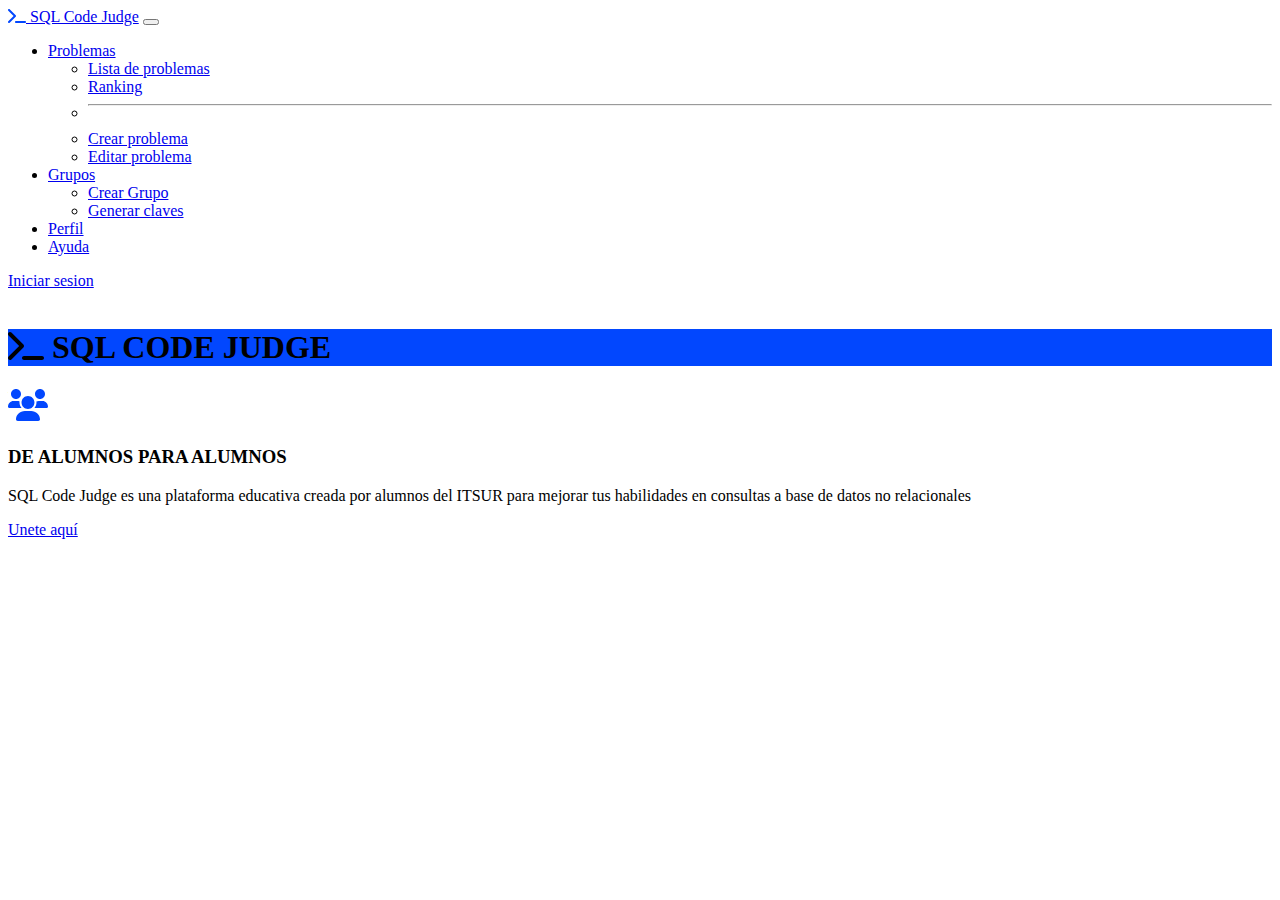
==== index.html @ 8627faf0 "Corrección para inicio de sesión con el login" ====
<!DOCTYPE html>
<html lang="es">
<!-- Prototipo Leonardo Iván Guzmán Zamudio-->

<head>
    <meta charset="UTF-8">
    <meta http-equiv="X-UA-Compatible" content="IE=edge">
    <meta name="viewport" content="width=device-width, initial-scale=1.0">
    <title>SQL Code Judge</title>
    <link rel="shortcut icon" href="img/favicon2.ico"/>
    <link rel="stylesheet" href="../SQLJudge/css/style-main">
    <link href="https://cdn.jsdelivr.net/npm/bootstrap@5.1.1/dist/css/bootstrap.min.css" rel="stylesheet"
        integrity="sha384-F3w7mX95PdgyTmZZMECAngseQB83DfGTowi0iMjiWaeVhAn4FJkqJByhZMI3AhiU" crossorigin="anonymous">
    <script defer src="js/all.js"></script>
</head>

<body>
    <header>
        <nav class="navbar navbar-expand-lg navbar-dark bg-dark">
            <div class="container-fluid">
                <a class="navbar-brand" href="index.html" id="logo"><i class="fas fa-terminal" style="color: #0247fe;"></i> SQL Code Judge</a>
                <button class="navbar-toggler" type="button" data-bs-toggle="collapse"
                    data-bs-target="#navbarSupportedContent" aria-controls="navbarSupportedContent"
                    aria-expanded="false" aria-label="Toggle navigation">
                    <span class="navbar-toggler-icon"></span>
                </button>
                <div class="collapse navbar-collapse" id="navbarSupportedContent">
                    <ul class="navbar-nav me-auto mb-2 mb-lg-0">
                        <li class="nav-item dropdown">
                            <a class="nav-link dropdown-toggle" href="#" id="navbarDropdown" role="button"
                                data-bs-toggle="dropdown" aria-expanded="false">
                                Problemas
                            </a>
                            <ul class="dropdown-menu bg-dark" aria-labelledby="navbarDropdown">
                                <li><a class="dropdown-item " href="../SQLJudge/php/listaProblemas.php">Lista de problemas</a></li>
                                <li><a class="dropdown-item" href="profile.html">Ranking</a></li>
                                <li>
                                    <hr class="dropdown-divider">
                                </li>
                                <li><a class="dropdown-item" href="CrearProblema.html">Crear problema</a></li>
                                <!--Eliminar essta linea a futuro-->
                                <li><a class="dropdown-item" href="EditarProblema.html">Editar problema</a></li>
                                <!--Eliminar essta linea a futuro-->
                            </ul>
                        </li>
                        <li class="nav-item dropdown">
                            <a class="nav-link dropdown-toggle" href="#" id="navbarDropdown" role="button"
                                data-bs-toggle="dropdown" aria-expanded="false">
                                Grupos
                            </a>
                            <ul class="dropdown-menu bg-dark" aria-labelledby="navbarDropdown">
                                <li><a class="dropdown-item" href="#">Crear Grupo</a></li>
                                <li><a class="dropdown-item" href="php/GenerarCodigo.php">Generar claves</a></li>
                            </ul>
                        </li>
                        <li class="nav-item">
                            <a class="nav-link active" aria-current="page" href="profile.html">Perfil</a>
                        </li>
                        <li class="nav-item">
                            <a class="nav-link active" aria-current="page" href="#">Ayuda</a>
                        </li>
                    </ul>
                    <form class="d-flex">
                        <a class="btn btn-sm btn-outline-secondary" href="login.html">Iniciar sesion</a>
                    </form>
                </div>
            </div>
        </nav>
        <!-- </div>-->
    </header>
    
    <main>
        <div class="d-flex justify-content-center my-4">
            <div class="blue-container d-md-flex flex-md-equal my-md-5 mx-md-4 ps-md-5">
                <div class="bg-white d-flex align-items-center me-md-3 py-3 px-3 py-md-5 px-md-5">
                    <div class="imagen m-3">
                        <img src="img/imgGroup.jpg" alt="" width="500px"">
                    </div>
                </div>
                <div class="dark-container d-flex flex-column justify-content-center me-md-4 py-3 px-3 py-md-3 px-md-4 text-center text-white">
                    <div class="my-3 py-3 px-md-5" style="background-color: #0247fe; ">
                        <h1><strong> <i class="fas fa-terminal"></i> SQL CODE JUDGE</strong></h1>
                    </div>
                    <div class="my-4 pt-5 pb-3">
                        <h1>
                            <i class="fas fa-users" style="color: #0247fe;"></i>
                        </h1>
                        <h3>DE ALUMNOS PARA ALUMNOS</h3>
                        <p>
                            SQL Code Judge es una plataforma educativa creada por alumnos del ITSUR
                            para mejorar tus habilidades en consultas a base de datos no relacionales
                        </p>
                    </div>
                    <div class="my-3 py-3">
                        <a class="btn btn-SQL btn-primary" href="login.html">Unete aquí</a>
                    </div>
                </div>
            </div>
        </div>
    </main>
</body>

<script src="https://cdn.jsdelivr.net/npm/bootstrap@5.1.1/dist/js/bootstrap.bundle.min.js"
    integrity="sha384-/bQdsTh/da6pkI1MST/rWKFNjaCP5gBSY4sEBT38Q/9RBh9AH40zEOg7Hlq2THRZ"
    crossorigin="anonymous"></script>

</html>
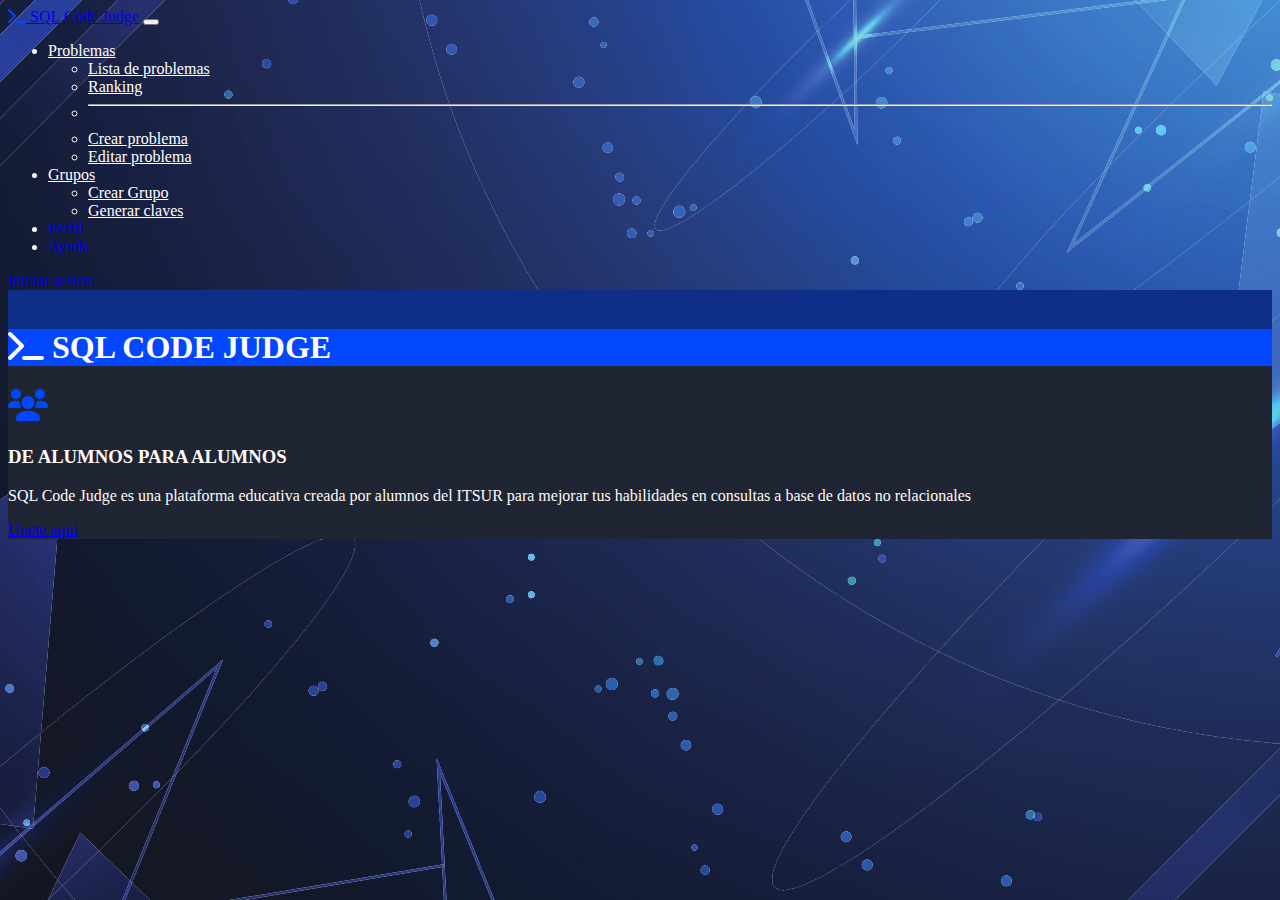
==== commit 2c71b7b0: "validaciones de login" ====
--- a/index.html
+++ b/index.html
@@ -8,7 +8,7 @@
     <meta name="viewport" content="width=device-width, initial-scale=1.0">
     <title>SQL Code Judge</title>
     <link rel="shortcut icon" href="img/favicon2.ico"/>
-    <link rel="stylesheet" href="../SQLJudge/css/style-main">
+    <link rel="stylesheet" href="css/style.css">
     <link href="https://cdn.jsdelivr.net/npm/bootstrap@5.1.1/dist/css/bootstrap.min.css" rel="stylesheet"
         integrity="sha384-F3w7mX95PdgyTmZZMECAngseQB83DfGTowi0iMjiWaeVhAn4FJkqJByhZMI3AhiU" crossorigin="anonymous">
     <script defer src="js/all.js"></script>
--- a/css/style.css
+++ b/css/style.css
@@ -0,0 +1,43 @@
+body {
+  height: 100%;
+  background-image: url('../img/4882065.svg');
+  background-size: cover;
+  background-size: 150%;
+  background-repeat: no-repeat;
+  background-position: center center;
+  background-attachment: fixed;
+  color: snow!important;
+}
+
+.blue-container{
+  background-color: #0e2e87;
+}
+
+.dark-container{
+  background-color: #1F2533;
+}
+
+.img{
+  background-color: #1F2533;
+}
+
+.btn-SQL{
+  border-radius: 10px!important;
+}
+
+#navbarDropdown{
+  color: white;
+}
+
+#navbarDropdown:hover{
+  color: #0247fe;
+}
+
+.dropdown-item {
+  color: white !important;
+}
+
+.dropdown-item:hover{
+  color: #0247fe !important;
+}
+
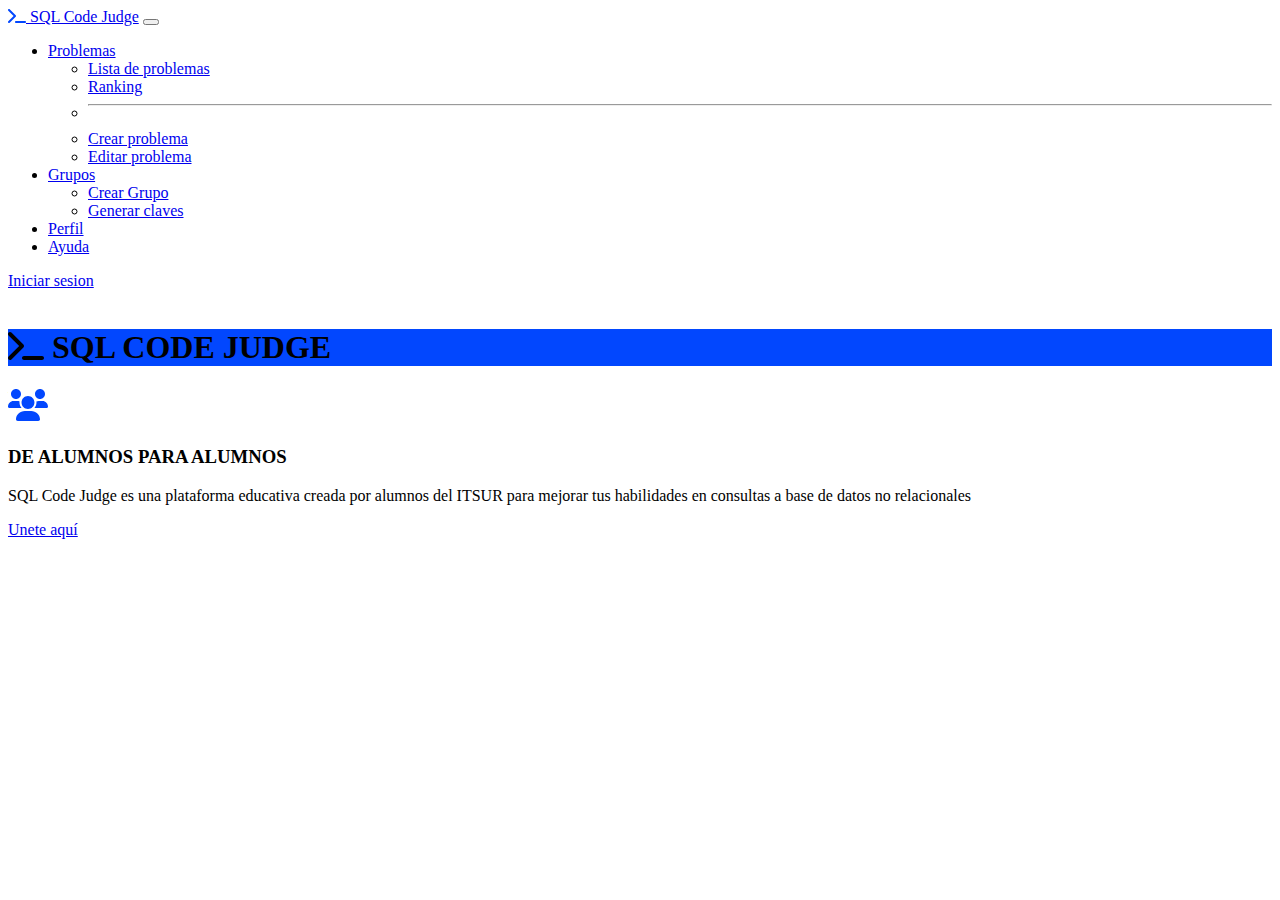
==== commit 00ce8162: "Merge pull request #54 from PhipeMC/FGV" ====
--- a/index.html
+++ b/index.html
@@ -7,10 +7,9 @@
     <meta http-equiv="X-UA-Compatible" content="IE=edge">
     <meta name="viewport" content="width=device-width, initial-scale=1.0">
     <title>SQL Code Judge</title>
-    <link rel="shortcut icon" href="img/favicon2.ico"/>
-    <link rel="stylesheet" href="css/style.css">
-    <link href="https://cdn.jsdelivr.net/npm/bootstrap@5.1.1/dist/css/bootstrap.min.css" rel="stylesheet"
-        integrity="sha384-F3w7mX95PdgyTmZZMECAngseQB83DfGTowi0iMjiWaeVhAn4FJkqJByhZMI3AhiU" crossorigin="anonymous">
+    <link rel="shortcut icon" href="img/favicon2.ico" />
+    <link rel="stylesheet" href="../SQLJudge/css/style-main">
+    <link href="https://cdn.jsdelivr.net/npm/bootstrap@5.1.1/dist/css/bootstrap.min.css" rel="stylesheet" integrity="sha384-F3w7mX95PdgyTmZZMECAngseQB83DfGTowi0iMjiWaeVhAn4FJkqJByhZMI3AhiU" crossorigin="anonymous">
     <script defer src="js/all.js"></script>
 </head>
 
@@ -19,16 +18,13 @@
         <nav class="navbar navbar-expand-lg navbar-dark bg-dark">
             <div class="container-fluid">
                 <a class="navbar-brand" href="index.html" id="logo"><i class="fas fa-terminal" style="color: #0247fe;"></i> SQL Code Judge</a>
-                <button class="navbar-toggler" type="button" data-bs-toggle="collapse"
-                    data-bs-target="#navbarSupportedContent" aria-controls="navbarSupportedContent"
-                    aria-expanded="false" aria-label="Toggle navigation">
+                <button class="navbar-toggler" type="button" data-bs-toggle="collapse" data-bs-target="#navbarSupportedContent" aria-controls="navbarSupportedContent" aria-expanded="false" aria-label="Toggle navigation">
                     <span class="navbar-toggler-icon"></span>
                 </button>
                 <div class="collapse navbar-collapse" id="navbarSupportedContent">
                     <ul class="navbar-nav me-auto mb-2 mb-lg-0">
                         <li class="nav-item dropdown">
-                            <a class="nav-link dropdown-toggle" href="#" id="navbarDropdown" role="button"
-                                data-bs-toggle="dropdown" aria-expanded="false">
+                            <a class="nav-link dropdown-toggle" href="#" id="navbarDropdown" role="button" data-bs-toggle="dropdown" aria-expanded="false">
                                 Problemas
                             </a>
                             <ul class="dropdown-menu bg-dark" aria-labelledby="navbarDropdown">
@@ -37,15 +33,14 @@
                                 <li>
                                     <hr class="dropdown-divider">
                                 </li>
-                                <li><a class="dropdown-item" href="CrearProblema.html">Crear problema</a></li>
+                                <li><a class="dropdown-item" href="CrearProblema.php">Crear problema</a></li>
                                 <!--Eliminar essta linea a futuro-->
-                                <li><a class="dropdown-item" href="EditarProblema.html">Editar problema</a></li>
+                                <li><a class="dropdown-item" href="EditarProblema.php">Editar problema</a></li>
                                 <!--Eliminar essta linea a futuro-->
                             </ul>
                         </li>
                         <li class="nav-item dropdown">
-                            <a class="nav-link dropdown-toggle" href="#" id="navbarDropdown" role="button"
-                                data-bs-toggle="dropdown" aria-expanded="false">
+                            <a class="nav-link dropdown-toggle" href="#" id="navbarDropdown" role="button" data-bs-toggle="dropdown" aria-expanded="false">
                                 Grupos
                             </a>
                             <ul class="dropdown-menu bg-dark" aria-labelledby="navbarDropdown">
@@ -68,22 +63,22 @@
         </nav>
         <!-- </div>-->
     </header>
-    
+
     <main>
         <div class="d-flex justify-content-center my-4">
             <div class="blue-container d-md-flex flex-md-equal my-md-5 mx-md-4 ps-md-5">
                 <div class="bg-white d-flex align-items-center me-md-3 py-3 px-3 py-md-5 px-md-5">
                     <div class="imagen m-3">
-                        <img src="img/imgGroup.jpg" alt="" width="500px"">
+                        <img src="img/imgGroup.jpg" alt="" width="500px" ">
                     </div>
                 </div>
-                <div class="dark-container d-flex flex-column justify-content-center me-md-4 py-3 px-3 py-md-3 px-md-4 text-center text-white">
-                    <div class="my-3 py-3 px-md-5" style="background-color: #0247fe; ">
-                        <h1><strong> <i class="fas fa-terminal"></i> SQL CODE JUDGE</strong></h1>
+                <div class="dark-container d-flex flex-column justify-content-center me-md-4 py-3 px-3 py-md-3 px-md-4 text-center text-white ">
+                    <div class="my-3 py-3 px-md-5 " style="background-color: #0247fe; ">
+                        <h1><strong> <i class="fas fa-terminal "></i> SQL CODE JUDGE</strong></h1>
                     </div>
-                    <div class="my-4 pt-5 pb-3">
+                    <div class="my-4 pt-5 pb-3 ">
                         <h1>
-                            <i class="fas fa-users" style="color: #0247fe;"></i>
+                            <i class="fas fa-users " style="color: #0247fe; "></i>
                         </h1>
                         <h3>DE ALUMNOS PARA ALUMNOS</h3>
                         <p>
@@ -91,8 +86,8 @@
                             para mejorar tus habilidades en consultas a base de datos no relacionales
                         </p>
                     </div>
-                    <div class="my-3 py-3">
-                        <a class="btn btn-SQL btn-primary" href="login.html">Unete aquí</a>
+                    <div class="my-3 py-3 ">
+                        <a class="btn btn-SQL btn-primary " href="login.html ">Unete aquí</a>
                     </div>
                 </div>
             </div>
@@ -100,8 +95,8 @@
     </main>
 </body>
 
-<script src="https://cdn.jsdelivr.net/npm/bootstrap@5.1.1/dist/js/bootstrap.bundle.min.js"
-    integrity="sha384-/bQdsTh/da6pkI1MST/rWKFNjaCP5gBSY4sEBT38Q/9RBh9AH40zEOg7Hlq2THRZ"
-    crossorigin="anonymous"></script>
+<script src="https://cdn.jsdelivr.net/npm/bootstrap@5.1.1/dist/js/bootstrap.bundle.min.js "
+    integrity="sha384-/bQdsTh/da6pkI1MST/rWKFNjaCP5gBSY4sEBT38Q/9RBh9AH40zEOg7Hlq2THRZ "
+    crossorigin="anonymous "></script>
 
 </html>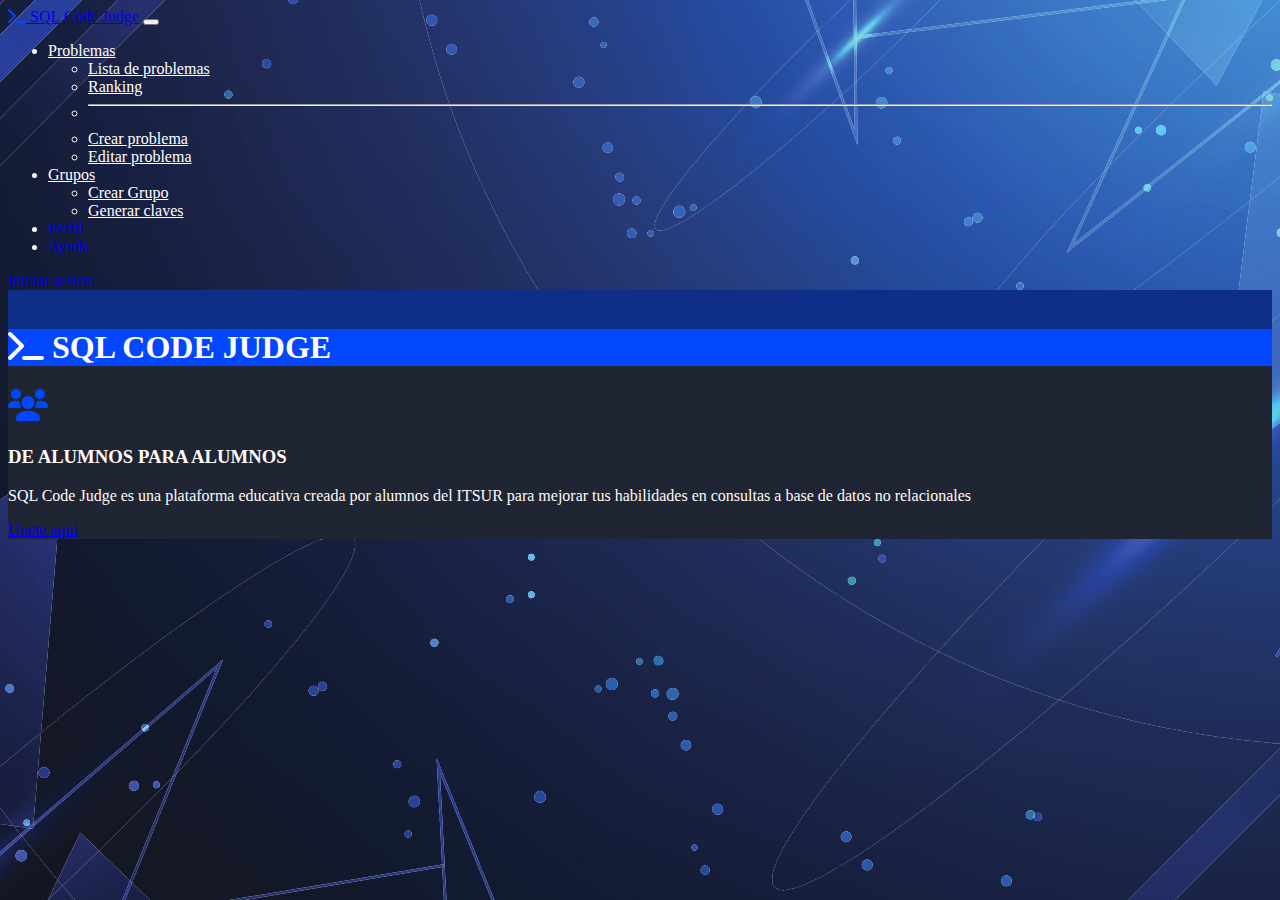
==== commit 70d8289b: "Edicion listaProblemas.html para entrega" ====
--- a/index.html
+++ b/index.html
@@ -7,9 +7,10 @@
     <meta http-equiv="X-UA-Compatible" content="IE=edge">
     <meta name="viewport" content="width=device-width, initial-scale=1.0">
     <title>SQL Code Judge</title>
-    <link rel="shortcut icon" href="img/favicon2.ico" />
-    <link rel="stylesheet" href="../SQLJudge/css/style-main">
-    <link href="https://cdn.jsdelivr.net/npm/bootstrap@5.1.1/dist/css/bootstrap.min.css" rel="stylesheet" integrity="sha384-F3w7mX95PdgyTmZZMECAngseQB83DfGTowi0iMjiWaeVhAn4FJkqJByhZMI3AhiU" crossorigin="anonymous">
+    <link rel="shortcut icon" href="img/favicon2.ico"/>
+    <link rel="stylesheet" href="css/style.css">
+    <link href="https://cdn.jsdelivr.net/npm/bootstrap@5.1.1/dist/css/bootstrap.min.css" rel="stylesheet"
+        integrity="sha384-F3w7mX95PdgyTmZZMECAngseQB83DfGTowi0iMjiWaeVhAn4FJkqJByhZMI3AhiU" crossorigin="anonymous">
     <script defer src="js/all.js"></script>
 </head>
 
@@ -18,29 +19,33 @@
         <nav class="navbar navbar-expand-lg navbar-dark bg-dark">
             <div class="container-fluid">
                 <a class="navbar-brand" href="index.html" id="logo"><i class="fas fa-terminal" style="color: #0247fe;"></i> SQL Code Judge</a>
-                <button class="navbar-toggler" type="button" data-bs-toggle="collapse" data-bs-target="#navbarSupportedContent" aria-controls="navbarSupportedContent" aria-expanded="false" aria-label="Toggle navigation">
+                <button class="navbar-toggler" type="button" data-bs-toggle="collapse"
+                    data-bs-target="#navbarSupportedContent" aria-controls="navbarSupportedContent"
+                    aria-expanded="false" aria-label="Toggle navigation">
                     <span class="navbar-toggler-icon"></span>
                 </button>
                 <div class="collapse navbar-collapse" id="navbarSupportedContent">
                     <ul class="navbar-nav me-auto mb-2 mb-lg-0">
                         <li class="nav-item dropdown">
-                            <a class="nav-link dropdown-toggle" href="#" id="navbarDropdown" role="button" data-bs-toggle="dropdown" aria-expanded="false">
+                            <a class="nav-link dropdown-toggle" href="#" id="navbarDropdown" role="button"
+                                data-bs-toggle="dropdown" aria-expanded="false">
                                 Problemas
                             </a>
                             <ul class="dropdown-menu bg-dark" aria-labelledby="navbarDropdown">
-                                <li><a class="dropdown-item " href="../SQLJudge/php/listaProblemas.php">Lista de problemas</a></li>
+                                <li><a class="dropdown-item " href="listaProblemas.html">Lista de problemas</a></li>
                                 <li><a class="dropdown-item" href="profile.html">Ranking</a></li>
                                 <li>
                                     <hr class="dropdown-divider">
                                 </li>
-                                <li><a class="dropdown-item" href="CrearProblema.php">Crear problema</a></li>
+                                <li><a class="dropdown-item" href="CrearProblema.html">Crear problema</a></li>
                                 <!--Eliminar essta linea a futuro-->
-                                <li><a class="dropdown-item" href="EditarProblema.php">Editar problema</a></li>
+                                <li><a class="dropdown-item" href="EditarProblema.html">Editar problema</a></li>
                                 <!--Eliminar essta linea a futuro-->
                             </ul>
                         </li>
                         <li class="nav-item dropdown">
-                            <a class="nav-link dropdown-toggle" href="#" id="navbarDropdown" role="button" data-bs-toggle="dropdown" aria-expanded="false">
+                            <a class="nav-link dropdown-toggle" href="#" id="navbarDropdown" role="button"
+                                data-bs-toggle="dropdown" aria-expanded="false">
                                 Grupos
                             </a>
                             <ul class="dropdown-menu bg-dark" aria-labelledby="navbarDropdown">
@@ -63,22 +68,22 @@
         </nav>
         <!-- </div>-->
     </header>
-
+    
     <main>
         <div class="d-flex justify-content-center my-4">
             <div class="blue-container d-md-flex flex-md-equal my-md-5 mx-md-4 ps-md-5">
                 <div class="bg-white d-flex align-items-center me-md-3 py-3 px-3 py-md-5 px-md-5">
                     <div class="imagen m-3">
-                        <img src="img/imgGroup.jpg" alt="" width="500px" ">
+                        <img src="img/imgGroup.jpg" alt="" width="500px"">
                     </div>
                 </div>
-                <div class="dark-container d-flex flex-column justify-content-center me-md-4 py-3 px-3 py-md-3 px-md-4 text-center text-white ">
-                    <div class="my-3 py-3 px-md-5 " style="background-color: #0247fe; ">
-                        <h1><strong> <i class="fas fa-terminal "></i> SQL CODE JUDGE</strong></h1>
+                <div class="dark-container d-flex flex-column justify-content-center me-md-4 py-3 px-3 py-md-3 px-md-4 text-center text-white">
+                    <div class="my-3 py-3 px-md-5" style="background-color: #0247fe; ">
+                        <h1><strong> <i class="fas fa-terminal"></i> SQL CODE JUDGE</strong></h1>
                     </div>
-                    <div class="my-4 pt-5 pb-3 ">
+                    <div class="my-4 pt-5 pb-3">
                         <h1>
-                            <i class="fas fa-users " style="color: #0247fe; "></i>
+                            <i class="fas fa-users" style="color: #0247fe;"></i>
                         </h1>
                         <h3>DE ALUMNOS PARA ALUMNOS</h3>
                         <p>
@@ -86,8 +91,8 @@
                             para mejorar tus habilidades en consultas a base de datos no relacionales
                         </p>
                     </div>
-                    <div class="my-3 py-3 ">
-                        <a class="btn btn-SQL btn-primary " href="login.html ">Unete aquí</a>
+                    <div class="my-3 py-3">
+                        <a class="btn btn-SQL btn-primary" href="login.html">Unete aquí</a>
                     </div>
                 </div>
             </div>
@@ -95,8 +100,8 @@
     </main>
 </body>
 
-<script src="https://cdn.jsdelivr.net/npm/bootstrap@5.1.1/dist/js/bootstrap.bundle.min.js "
-    integrity="sha384-/bQdsTh/da6pkI1MST/rWKFNjaCP5gBSY4sEBT38Q/9RBh9AH40zEOg7Hlq2THRZ "
-    crossorigin="anonymous "></script>
+<script src="https://cdn.jsdelivr.net/npm/bootstrap@5.1.1/dist/js/bootstrap.bundle.min.js"
+    integrity="sha384-/bQdsTh/da6pkI1MST/rWKFNjaCP5gBSY4sEBT38Q/9RBh9AH40zEOg7Hlq2THRZ"
+    crossorigin="anonymous"></script>
 
 </html>--- a/css/style.css
+++ b/css/style.css
@@ -0,0 +1,43 @@
+body {
+  height: 100%;
+  background-image: url('../img/4882065.svg');
+  background-size: cover;
+  background-size: 150%;
+  background-repeat: no-repeat;
+  background-position: center center;
+  background-attachment: fixed;
+  color: snow!important;
+}
+
+.blue-container{
+  background-color: #0e2e87;
+}
+
+.dark-container{
+  background-color: #1F2533;
+}
+
+.img{
+  background-color: #1F2533;
+}
+
+.btn-SQL{
+  border-radius: 10px!important;
+}
+
+#navbarDropdown{
+  color: white;
+}
+
+#navbarDropdown:hover{
+  color: #0247fe;
+}
+
+.dropdown-item {
+  color: white !important;
+}
+
+.dropdown-item:hover{
+  color: #0247fe !important;
+}
+
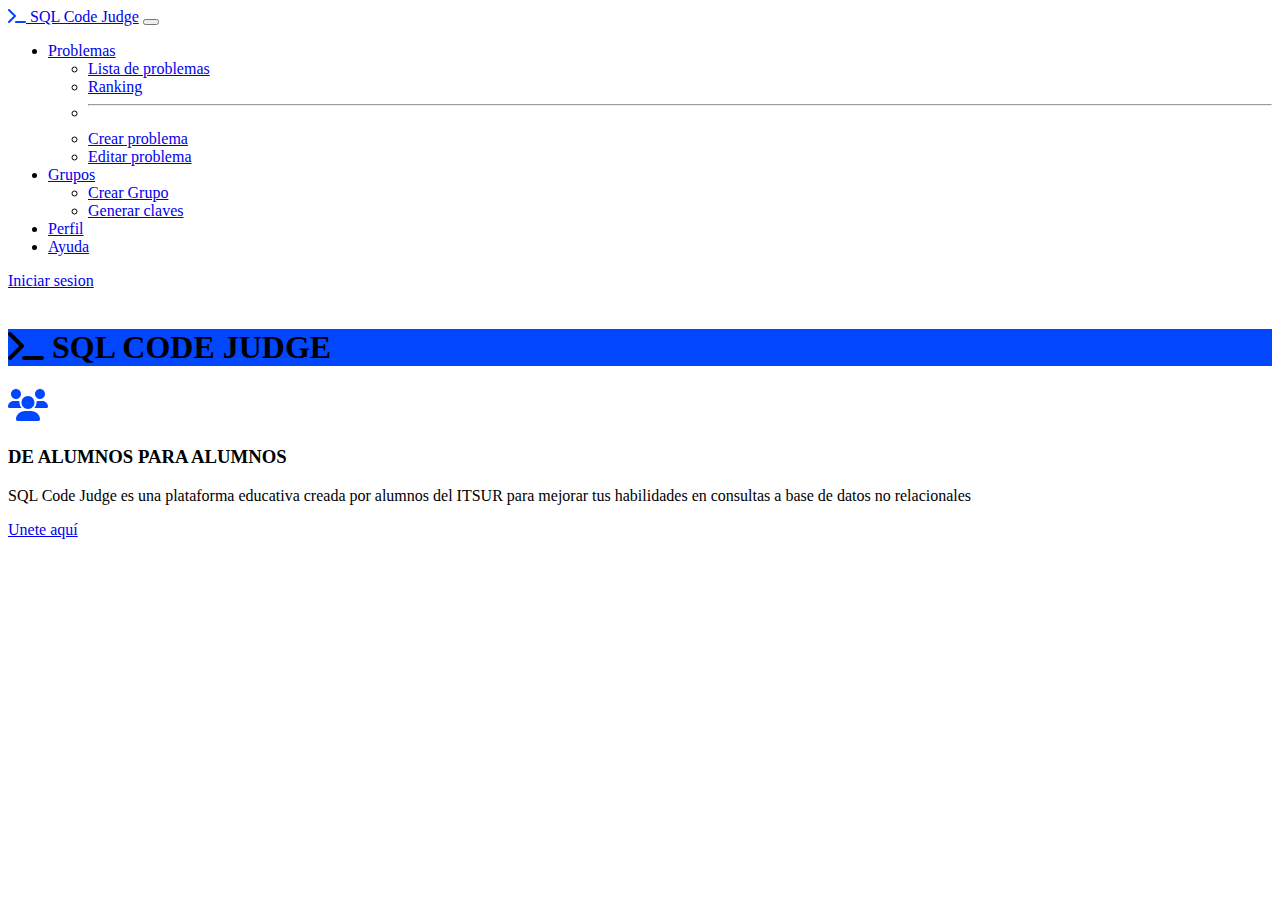
==== commit fb6b0f65: "Edicion de perfil para alumno añadido y algunas corecciones" ====
--- a/index.html
+++ b/index.html
@@ -8,7 +8,7 @@
     <meta name="viewport" content="width=device-width, initial-scale=1.0">
     <title>SQL Code Judge</title>
     <link rel="shortcut icon" href="img/favicon2.ico"/>
-    <link rel="stylesheet" href="css/style.css">
+    <link rel="stylesheet" href="../SQLJudge/css/style-main">
     <link href="https://cdn.jsdelivr.net/npm/bootstrap@5.1.1/dist/css/bootstrap.min.css" rel="stylesheet"
         integrity="sha384-F3w7mX95PdgyTmZZMECAngseQB83DfGTowi0iMjiWaeVhAn4FJkqJByhZMI3AhiU" crossorigin="anonymous">
     <script defer src="js/all.js"></script>
@@ -32,8 +32,8 @@
                                 Problemas
                             </a>
                             <ul class="dropdown-menu bg-dark" aria-labelledby="navbarDropdown">
-                                <li><a class="dropdown-item " href="listaProblemas.html">Lista de problemas</a></li>
-                                <li><a class="dropdown-item" href="profile.html">Ranking</a></li>
+                                <li><a class="dropdown-item " href="../SQLJudge/php/listaProblemas.php">Lista de problemas</a></li>
+                                <li><a class="dropdown-item" href="../SQLJudge/php/Profile.php">Ranking</a></li>
                                 <li>
                                     <hr class="dropdown-divider">
                                 </li>
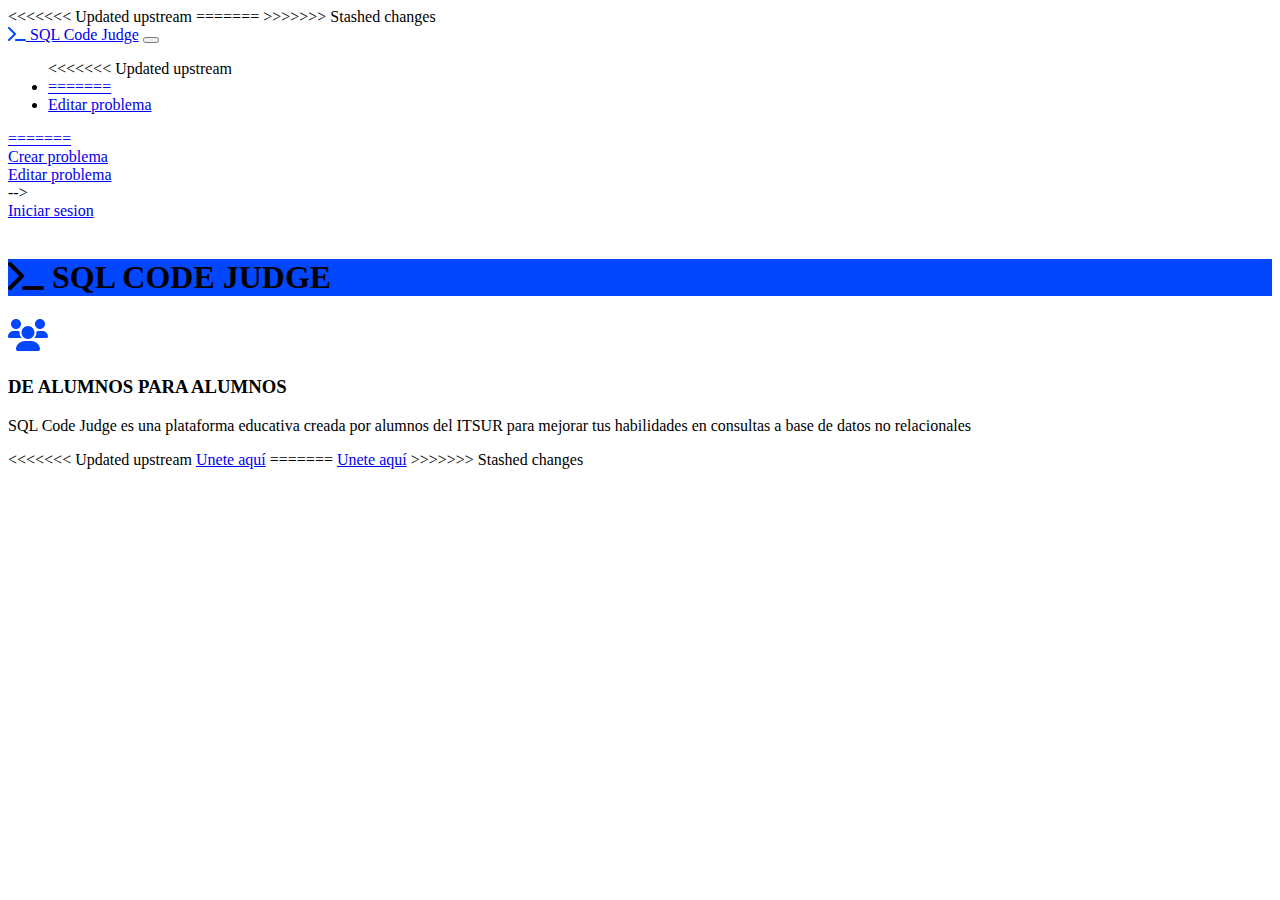
==== commit 3a1f5bd8: "Todo lo de jerarquía de usuarios y direccionamiento" ====
--- a/index.html
+++ b/index.html
@@ -7,10 +7,13 @@
     <meta http-equiv="X-UA-Compatible" content="IE=edge">
     <meta name="viewport" content="width=device-width, initial-scale=1.0">
     <title>SQL Code Judge</title>
-    <link rel="shortcut icon" href="img/favicon2.ico"/>
+    <link rel="shortcut icon" href="img/favicon2.ico" />
+<<<<<<< Updated upstream
     <link rel="stylesheet" href="../SQLJudge/css/style-main">
-    <link href="https://cdn.jsdelivr.net/npm/bootstrap@5.1.1/dist/css/bootstrap.min.css" rel="stylesheet"
-        integrity="sha384-F3w7mX95PdgyTmZZMECAngseQB83DfGTowi0iMjiWaeVhAn4FJkqJByhZMI3AhiU" crossorigin="anonymous">
+=======
+    <link rel="stylesheet" href="../SQLJudge/css/style-main.css">
+>>>>>>> Stashed changes
+    <link href="https://cdn.jsdelivr.net/npm/bootstrap@5.1.1/dist/css/bootstrap.min.css" rel="stylesheet" integrity="sha384-F3w7mX95PdgyTmZZMECAngseQB83DfGTowi0iMjiWaeVhAn4FJkqJByhZMI3AhiU" crossorigin="anonymous">
     <script defer src="js/all.js"></script>
 </head>
 
@@ -19,33 +22,47 @@
         <nav class="navbar navbar-expand-lg navbar-dark bg-dark">
             <div class="container-fluid">
                 <a class="navbar-brand" href="index.html" id="logo"><i class="fas fa-terminal" style="color: #0247fe;"></i> SQL Code Judge</a>
-                <button class="navbar-toggler" type="button" data-bs-toggle="collapse"
-                    data-bs-target="#navbarSupportedContent" aria-controls="navbarSupportedContent"
-                    aria-expanded="false" aria-label="Toggle navigation">
+                <button class="navbar-toggler" type="button" data-bs-toggle="collapse" data-bs-target="#navbarSupportedContent" aria-controls="navbarSupportedContent" aria-expanded="false" aria-label="Toggle navigation">
                     <span class="navbar-toggler-icon"></span>
                 </button>
                 <div class="collapse navbar-collapse" id="navbarSupportedContent">
                     <ul class="navbar-nav me-auto mb-2 mb-lg-0">
+<<<<<<< Updated upstream
                         <li class="nav-item dropdown">
+                            <a class="nav-link dropdown-toggle" href="#" id="navbarDropdown" role="button" data-bs-toggle="dropdown" aria-expanded="false">
+=======
+                        <!-- <li class="nav-item dropdown">
                             <a class="nav-link dropdown-toggle" href="#" id="navbarDropdown" role="button"
                                 data-bs-toggle="dropdown" aria-expanded="false">
+>>>>>>> Stashed changes
                                 Problemas
                             </a>
                             <ul class="dropdown-menu bg-dark" aria-labelledby="navbarDropdown">
                                 <li><a class="dropdown-item " href="../SQLJudge/php/listaProblemas.php">Lista de problemas</a></li>
-                                <li><a class="dropdown-item" href="../SQLJudge/php/Profile.php">Ranking</a></li>
+                                <li><a class="dropdown-item" href="profile.html">Ranking</a></li>
                                 <li>
                                     <hr class="dropdown-divider">
                                 </li>
-                                <li><a class="dropdown-item" href="CrearProblema.html">Crear problema</a></li>
+<<<<<<< Updated upstream
+                                <li><a class="dropdown-item" href="CrearProblema.php">Crear problema</a></li>
                                 <!--Eliminar essta linea a futuro-->
-                                <li><a class="dropdown-item" href="EditarProblema.html">Editar problema</a></li>
+                                <li><a class="dropdown-item" href="EditarProblema.php">Editar problema</a></li>
                                 <!--Eliminar essta linea a futuro-->
                             </ul>
                         </li>
                         <li class="nav-item dropdown">
+                            <a class="nav-link dropdown-toggle" href="#" id="navbarDropdown" role="button" data-bs-toggle="dropdown" aria-expanded="false">
+=======
+                                <li><a class="dropdown-item" href="CrearProblema.html">Crear problema</a></li>
+                                
+                                <li><a class="dropdown-item" href="EditarProblema.html">Editar problema</a></li>
+                                
+                            </ul>
+                        </li> -->
+                        <!-- <li class="nav-item dropdown">
                             <a class="nav-link dropdown-toggle" href="#" id="navbarDropdown" role="button"
                                 data-bs-toggle="dropdown" aria-expanded="false">
+>>>>>>> Stashed changes
                                 Grupos
                             </a>
                             <ul class="dropdown-menu bg-dark" aria-labelledby="navbarDropdown">
@@ -58,7 +75,7 @@
                         </li>
                         <li class="nav-item">
                             <a class="nav-link active" aria-current="page" href="#">Ayuda</a>
-                        </li>
+                        </li> -->
                     </ul>
                     <form class="d-flex">
                         <a class="btn btn-sm btn-outline-secondary" href="login.html">Iniciar sesion</a>
@@ -68,22 +85,22 @@
         </nav>
         <!-- </div>-->
     </header>
-    
+
     <main>
         <div class="d-flex justify-content-center my-4">
             <div class="blue-container d-md-flex flex-md-equal my-md-5 mx-md-4 ps-md-5">
                 <div class="bg-white d-flex align-items-center me-md-3 py-3 px-3 py-md-5 px-md-5">
                     <div class="imagen m-3">
-                        <img src="img/imgGroup.jpg" alt="" width="500px"">
+                        <img src="img/imgGroup.jpg" alt="" width="500px" ">
                     </div>
                 </div>
-                <div class="dark-container d-flex flex-column justify-content-center me-md-4 py-3 px-3 py-md-3 px-md-4 text-center text-white">
-                    <div class="my-3 py-3 px-md-5" style="background-color: #0247fe; ">
-                        <h1><strong> <i class="fas fa-terminal"></i> SQL CODE JUDGE</strong></h1>
+                <div class="dark-container d-flex flex-column justify-content-center me-md-4 py-3 px-3 py-md-3 px-md-4 text-center text-white ">
+                    <div class="my-3 py-3 px-md-5 " style="background-color: #0247fe; ">
+                        <h1><strong> <i class="fas fa-terminal "></i> SQL CODE JUDGE</strong></h1>
                     </div>
-                    <div class="my-4 pt-5 pb-3">
+                    <div class="my-4 pt-5 pb-3 ">
                         <h1>
-                            <i class="fas fa-users" style="color: #0247fe;"></i>
+                            <i class="fas fa-users " style="color: #0247fe; "></i>
                         </h1>
                         <h3>DE ALUMNOS PARA ALUMNOS</h3>
                         <p>
@@ -91,8 +108,12 @@
                             para mejorar tus habilidades en consultas a base de datos no relacionales
                         </p>
                     </div>
-                    <div class="my-3 py-3">
-                        <a class="btn btn-SQL btn-primary" href="login.html">Unete aquí</a>
+                    <div class="my-3 py-3 ">
+<<<<<<< Updated upstream
+                        <a class="btn btn-SQL btn-primary " href="login.html ">Unete aquí</a>
+=======
+                        <a class="btn btn-SQL btn-primary " href="Acceso.php ">Unete aquí</a>
+>>>>>>> Stashed changes
                     </div>
                 </div>
             </div>
@@ -100,8 +121,8 @@
     </main>
 </body>
 
-<script src="https://cdn.jsdelivr.net/npm/bootstrap@5.1.1/dist/js/bootstrap.bundle.min.js"
-    integrity="sha384-/bQdsTh/da6pkI1MST/rWKFNjaCP5gBSY4sEBT38Q/9RBh9AH40zEOg7Hlq2THRZ"
-    crossorigin="anonymous"></script>
+<script src="https://cdn.jsdelivr.net/npm/bootstrap@5.1.1/dist/js/bootstrap.bundle.min.js "
+    integrity="sha384-/bQdsTh/da6pkI1MST/rWKFNjaCP5gBSY4sEBT38Q/9RBh9AH40zEOg7Hlq2THRZ "
+    crossorigin="anonymous "></script>
 
 </html>